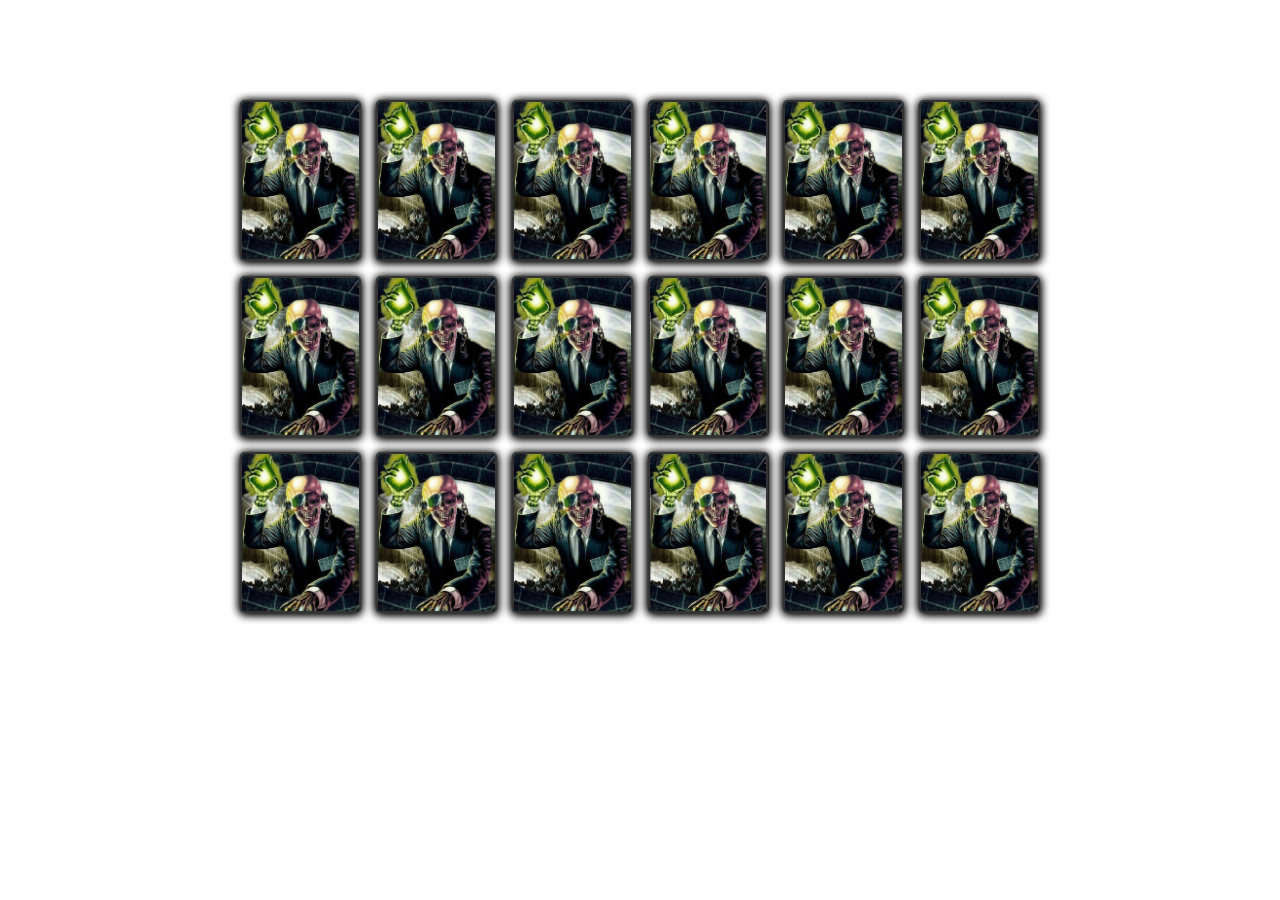
==== pages/game.html @ 1d3a240f "onGame" ====
<!DOCTYPE html>
<html lang="ept-br">
<head>
  <meta charset="UTF-8">
  <meta http-equiv="X-UA-Compatible" content="IE=edge">
  <meta name="viewport" content="width=device-width, initial-scale=1.0">
  <title>GameMemory</title>
  <link rel="stylesheet" href="/Css/reset.css">
  <link rel="stylesheet" href="/Css/Componentes/game.css">
  <script defer src="/Js/game.js"></script>
</head>
<body>
    <div class="grid"></div>
</body>
</html>
---- Css/Componentes/game.css ----
.grid{
display: grid;
width: 100%;
max-width: 800px;
grid-template-columns: repeat(6,1fr);
gap: 15px;
margin: 100px auto;
}
.card{
    aspect-ratio: 3/4;
    width: 100%;
    border-radius: 5px;
    position: relative;
    transition: all 400ms ease;
    transform-style: preserve-3d;
}
.face{
    width: 100%;
    height: 100%;
    position: absolute;
    background-size: cover;
    background-position: center;
    border: 2px solid #333;
    box-shadow: 1px 1px 10px #000;
    border-radius: 5px;
    transition: all 1200ms ease;
}
.front{
    transform: rotateY(180deg);
}
.back{
    background-image: url('/media/capa.jpg');
    backface-visibility: hidden;
}
.reveal_card{
    transform: rotateY(180deg);
}
.disabled_card{
    filter: saturate(0);
    opacity:0.5 ;
}
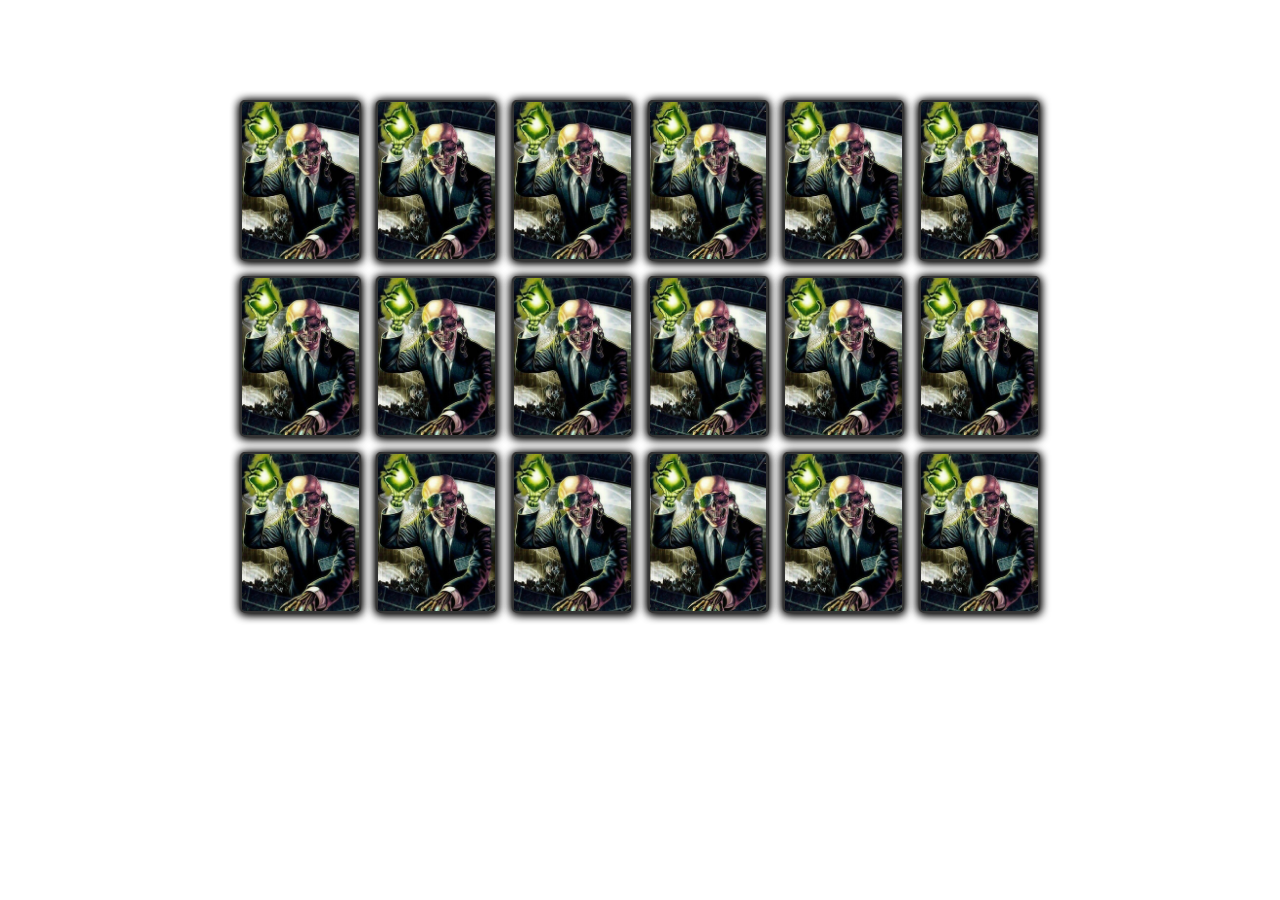
==== commit d849c405: "retifiiicccc" ====
--- a/pages/game.html
+++ b/pages/game.html
@@ -1,15 +1,15 @@
 <!DOCTYPE html>
 <html lang="ept-br">
-<head>
-  <meta charset="UTF-8">
-  <meta http-equiv="X-UA-Compatible" content="IE=edge">
-  <meta name="viewport" content="width=device-width, initial-scale=1.0">
-  <title>GameMemory</title>
-  <link rel="stylesheet" href="/Css/reset.css">
-  <link rel="stylesheet" href="/Css/Componentes/game.css">
-  <script defer src="/Js/game.js"></script>
-</head>
-<body>
+  <head>
+    <meta charset="UTF-8" />
+    <meta http-equiv="X-UA-Compatible" content="IE=edge" />
+    <meta name="viewport" content="width=device-width, initial-scale=1.0" />
+    <title>GameMemory</title>
+    <link rel="stylesheet" href="/Css/reset.css" />
+    <link rel="stylesheet" href="/Css/Componentes/game.css" />
+    <script defer src="/Js/game.js"></script>
+  </head>
+  <body>
     <div class="grid"></div>
-</body>
-</html>+  </body>
+</html>
